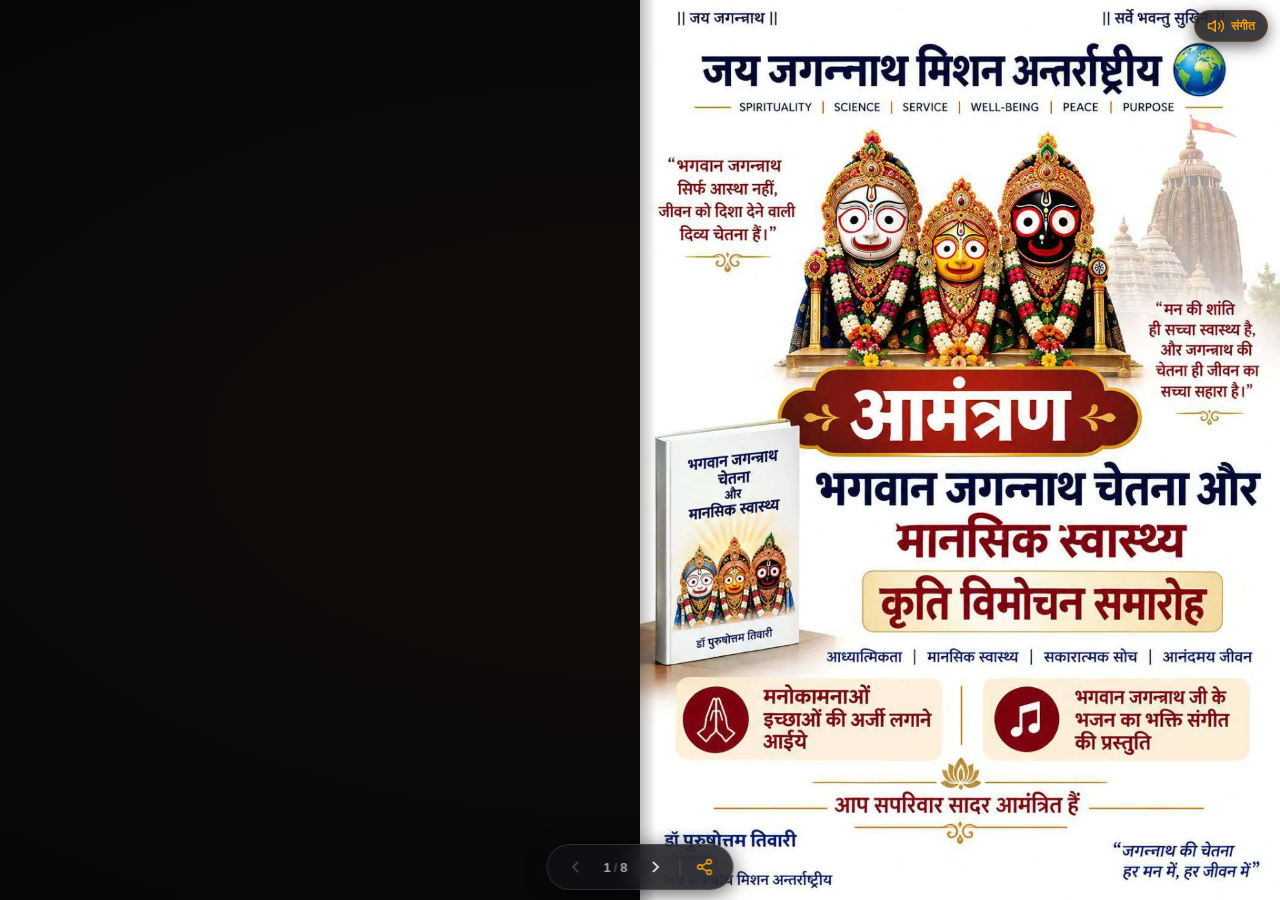
==== index.html @ ec80acf9 "Deploy full screen WhatsApp 3D flipbook with flute audio" ====
<!DOCTYPE html>
<html lang="hi" dir="ltr">
<head>
  <meta charset="UTF-8">
  <meta name="viewport" content="width=device-width, initial-scale=1.0, maximum-scale=1.0, user-scalable=no, viewport-fit=cover">
  <title>जय जगन्नाथ मिशन अन्तर्राष्ट्रीय — डिजिटल विवरणिका</title>
  <meta name="description" content="भगवान जगन्नाथ चेतना और मानसिक स्वास्थ्य — भव्य आमंत्रण एवं कृति विमोचन समारोह। 3D डिजिटल विवरणिका।">
  <link rel="canonical" href="https://borntoflyrjbc.github.io/jagannath-brochure/">

  <!-- Open Graph / WhatsApp / Facebook Preview -->
  <meta property="og:type" content="website">
  <meta property="og:site_name" content="जय जगन्नाथ मिशन अन्तर्राष्ट्रीय">
  <meta property="og:title" content="जय जगन्नाथ मिशन अन्तर्राष्ट्रीय — डिजिटल विवरणिका">
  <meta property="og:description" content="भगवान जगन्नाथ चेतना और मानसिक स्वास्थ्य — भव्य आमंत्रण एवं कृति विमोचन समारोह। 3D डिजिटल विवरणिका।">
  <meta property="og:url" content="https://borntoflyrjbc.github.io/jagannath-brochure/">
  <meta property="og:image" content="https://borntoflyrjbc.github.io/jagannath-brochure/assets/og-preview.jpg">
  <meta property="og:image:secure_url" content="https://borntoflyrjbc.github.io/jagannath-brochure/assets/og-preview.jpg">
  <meta property="og:image:type" content="image/jpeg">
  <meta property="og:image:width" content="1200">
  <meta property="og:image:height" content="630">
  <meta property="og:image:alt" content="जय जगन्नाथ मिशन आमंत्रण विवरणिका मुखपृष्ठ">

  <!-- Twitter Card -->
  <meta name="twitter:card" content="summary_large_image">
  <meta name="twitter:title" content="जय जगन्नाथ मिशन अन्तर्राष्ट्रीय — डिजिटल विवरणिका">
  <meta name="twitter:description" content="भगवान जगन्नाथ चेतना और मानसिक स्वास्थ्य — भव्य आमंत्रण एवं कृति विमोचन समारोह। 3D डिजिटल विवरणिका।">
  <meta name="twitter:image" content="https://borntoflyrjbc.github.io/jagannath-brochure/assets/og-preview.jpg">

  <!-- Theme & PWA -->
  <meta name="theme-color" content="#070709">
  <meta name="apple-mobile-web-app-status-bar-style" content="black-translucent">
  <link rel="icon" type="image/svg+xml" href="favicon.svg">
  <link rel="manifest" href="site.webmanifest">

  <!-- Critical Preload Page 1 -->
  <link rel="preload" as="image" href="assets/pages/mobile/page-1.webp">

  <!-- Inline Critical CSS -->
  <style>
    :root {
      --bg: #070709;
      --accent: #D97706;
      --app-height: 100dvh;
    }
    html, body {
      margin: 0; padding: 0;
      width: 100%; height: 100%;
      height: var(--app-height, 100vh);
      background: var(--bg);
      color: #FFF;
      font-family: -apple-system, BlinkMacSystemFont, 'Segoe UI', Roboto, sans-serif;
      overflow: hidden;
      position: fixed; inset: 0;
      -webkit-tap-highlight-color: transparent;
      user-select: none;
    }
    #preloader {
      position: fixed; inset: 0; z-index: 9999;
      background: var(--bg);
      display: flex; flex-direction: column;
      align-items: center; justify-content: center;
      transition: opacity 0.25s ease, visibility 0.25s;
    }
    #preloader.hidden { opacity: 0; visibility: hidden; pointer-events: none; }
    .loader-dot {
      width: 12px; height: 12px; border-radius: 50%;
      background: var(--accent);
      box-shadow: 0 0 15px var(--accent);
      animation: pulse 1s infinite alternate;
    }
    .loader-txt { margin-top: 12px; font-size: 12px; color: rgba(255,255,255,0.7); letter-spacing: 0.5px; }
    @keyframes pulse { from { transform: scale(0.8); opacity: 0.5; } to { transform: scale(1.3); opacity: 1; } }
  </style>

  <link rel="stylesheet" href="vendor/page-flip.css">
  <link rel="stylesheet" href="style.css">

  <script src="vendor/page-flip.browser.min.js" defer></script>
  <script src="config.js" defer></script>
  <script src="script.js" defer></script>
</head>
<body>
  <!-- Instant Preloader -->
  <div id="preloader">
    <div class="loader-dot"></div>
    <div class="loader-txt">जय जगन्नाथ...</div>
  </div>

  <!-- Background Ambience -->
  <div class="ambient-stage" aria-hidden="true"></div>

  <!-- Background Flute Music (35s Peaceful Loop) -->
  <audio id="bg-audio" src="assets/audio/flute-bgm.mp3" preload="auto" loop></audio>

  <!-- Top Floating Sound Toggle -->
  <button type="button" class="sound-toggle-btn" id="btn-sound" aria-label="बांसुरी संगीत चालू/बंद करें" title="बांसुरी संगीत">
    <svg class="icon-sound-on" width="18" height="18" viewBox="0 0 24 24" fill="none" stroke="currentColor" stroke-width="2" stroke-linecap="round" stroke-linejoin="round">
      <polygon points="11 5 6 9 2 9 2 15 6 15 11 19 11 5"></polygon>
      <path d="M15.54 8.46a5 5 0 0 1 0 7.07"></path>
      <path d="M19.07 4.93a10 10 0 0 1 0 14.14"></path>
    </svg>
    <svg class="icon-sound-off" width="18" height="18" viewBox="0 0 24 24" fill="none" stroke="currentColor" stroke-width="2" stroke-linecap="round" stroke-linejoin="round" style="display:none;">
      <polygon points="11 5 6 9 2 9 2 15 6 15 11 19 11 5"></polygon>
      <line x1="23" y1="9" x2="17" y2="15"></line>
      <line x1="17" y1="9" x2="23" y2="15"></line>
    </svg>
    <span class="sound-label">संगीत</span>
  </button>

  <!-- Full Screen Viewport & Book Stage -->
  <main class="viewport-stage" id="viewport-stage">
    <div class="zoom-wrapper" id="zoom-wrapper">
      <div class="book-stage" id="book-stage">
        <!-- StPageFlip Root -->
        <div class="book" id="book"></div>

        <!-- Touch / Click Tap Zones -->
        <div class="tap-zone tap-left" id="tap-prev" aria-label="पिछला पृष्ठ"></div>
        <div class="tap-zone tap-right" id="tap-next" aria-label="अगला पृष्ठ"></div>
      </div>
    </div>
  </main>

  <!-- Minimal Floating Bottom Navigation Pill -->
  <nav class="toolbar" id="toolbar" aria-label="नेविगेशन">
    <button type="button" class="tb-btn" id="btn-prev" aria-label="पिछला पृष्ठ" disabled>
      <svg width="20" height="20" viewBox="0 0 24 24" fill="none" stroke="currentColor" stroke-width="2"><polyline points="15 18 9 12 15 6"></polyline></svg>
    </button>

    <div class="page-counter" id="page-counter">
      <span id="counter-current">1</span>
      <span style="opacity:0.4;">/</span>
      <span id="counter-total">8</span>
    </div>

    <button type="button" class="tb-btn" id="btn-next" aria-label="अगला पृष्ठ">
      <svg width="20" height="20" viewBox="0 0 24 24" fill="none" stroke="currentColor" stroke-width="2"><polyline points="9 18 15 12 9 6"></polyline></svg>
    </button>

    <div class="tb-divider" aria-hidden="true"></div>

    <button type="button" class="tb-btn tb-btn--share" id="btn-share" aria-label="शेयर करें">
      <svg width="18" height="18" viewBox="0 0 24 24" fill="none" stroke="currentColor" stroke-width="2"><circle cx="18" cy="5" r="3"></circle><circle cx="6" cy="12" r="3"></circle><circle cx="18" cy="19" r="3"></circle><line x1="8.59" y1="13.51" x2="15.42" y2="17.49"></line><line x1="15.41" y1="6.51" x2="8.59" y2="10.49"></line></svg>
    </button>
  </nav>

  <!-- Share Sheet Modal -->
  <div class="share-modal" id="share-modal" aria-hidden="true">
    <div class="share-backdrop" id="share-backdrop"></div>
    <div class="share-card">
      <div class="share-card-header">
        <h2>विवरणिका शेयर करें</h2>
        <button type="button" class="share-close-btn" id="share-close-btn" aria-label="बंद करें">
          <svg width="18" height="18" viewBox="0 0 24 24" fill="none" stroke="currentColor" stroke-width="2"><line x1="18" y1="6" x2="6" y2="18"></line><line x1="6" y1="6" x2="18" y2="18"></line></svg>
        </button>
      </div>
      <div class="share-options">
        <a href="#" class="share-option-btn share-wa" id="share-whatsapp" target="_blank" rel="noopener">
          <svg width="22" height="22" viewBox="0 0 24 24" fill="none" stroke="currentColor" stroke-width="2"><path d="M21 11.5a8.38 8.38 0 0 1-.9 3.8 8.5 8.5 0 0 1-7.6 4.7 8.38 8.38 0 0 1-3.8-.9L3 21l1.9-5.7a8.38 8.38 0 0 1-.9-3.8 8.5 8.5 0 0 1 4.7-7.6 8.38 8.38 0 0 1 3.8-.9h.5a8.48 8.48 0 0 1 8 8v.5z"></path></svg>
          <span>WhatsApp पर शेयर करें</span>
        </a>
        <button type="button" class="share-option-btn share-copy" id="share-copy-btn">
          <svg width="18" height="18" viewBox="0 0 24 24" fill="none" stroke="currentColor" stroke-width="2"><rect x="9" y="9" width="13" height="13" rx="2" ry="2"></rect><path d="M5 15H4a2 2 0 0 1-2-2V4a2 2 0 0 1 2-2h9a2 2 0 0 1 2 2v1"></path></svg>
          <span>लिंक कॉपी करें</span>
        </button>
      </div>
    </div>
  </div>

  <div class="toast" id="toast" role="status" aria-live="polite">लिंक कॉपी हो गया</div>
</body>
</html>
---- vendor/page-flip.css ----
.stf__parent {
  position: relative;
  display: block;
  box-sizing: border-box;
  transform: translateZ(0);

  -ms-touch-action: pan-y;
  touch-action: pan-y;
}

.sft__wrapper {
  position: relative;
  width: 100%;
  box-sizing: border-box;
}

.stf__parent canvas {
  position: absolute;
  width: 100%;
  height: 100%;
  left: 0;
  top: 0;
}

.stf__block {
  position: absolute;
  width: 100%;
  height: 100%;
  box-sizing: border-box;
  perspective: 2000px;
}

.stf__item {
  display: none;
  position: absolute;
  transform-style: preserve-3d;
}

.stf__outerShadow {
  position: absolute;
  left: 0;
  top: 0;
}

.stf__innerShadow {
  position: absolute;
  left: 0;
  top: 0;
}

.stf__hardShadow {
  position: absolute;
  left: 0;
  top: 0;
}

.stf__hardInnerShadow {
  position: absolute;
  left: 0;
  top: 0;
}
---- style.css ----
/* ==========================================================================
   FULL-SCREEN 3D FLIPBOOK (WHATSAPP-FIRST • WITH AMBIENT FLUTE MUSIC)
   Maximum screen real estate • Zero clutter • Instant load
   ========================================================================== */

:root {
  --bg-color: #070709;
  --accent-color: #D97706;
  --accent-hover: #F59E0B;
  --text-primary: #FFFFFF;
  --text-muted: rgba(255, 255, 255, 0.65);
  --ease-cinematic: cubic-bezier(0.22, 1, 0.36, 1);
  --app-height: 100dvh;
}

*, *::before, *::after {
  box-sizing: border-box;
}

html, body {
  margin: 0;
  padding: 0;
  width: 100%;
  height: 100%;
  height: var(--app-height, 100vh);
  background-color: var(--bg-color);
  color: var(--text-primary);
  font-family: -apple-system, BlinkMacSystemFont, 'Segoe UI', Roboto, sans-serif;
  overflow: hidden;
  position: fixed;
  inset: 0;
  -webkit-tap-highlight-color: transparent;
  user-select: none;
  -webkit-user-select: none;
}

/* Ambient Background Radial Glow */
.ambient-stage {
  position: fixed;
  inset: 0;
  pointer-events: none;
  z-index: 1;
  background: radial-gradient(ellipse 80% 60% at 50% 50%, rgba(217, 119, 6, 0.05) 0%, #070709 100%);
}

/* Floating Sound Toggle Button (Top Right) */
.sound-toggle-btn {
  position: fixed;
  top: 12px;
  top: calc(10px + env(safe-area-inset-top));
  right: 14px;
  right: calc(12px + env(safe-area-inset-right));
  z-index: 80;
  display: inline-flex;
  align-items: center;
  gap: 6px;
  padding: 6px 12px;
  background: rgba(18, 18, 22, 0.82);
  border: 1px solid rgba(217, 119, 6, 0.35);
  border-radius: 20px;
  color: var(--accent-hover);
  font-size: 12px;
  font-weight: 600;
  cursor: pointer;
  box-shadow: 0 4px 16px rgba(0, 0, 0, 0.6);
  backdrop-filter: blur(12px);
  -webkit-backdrop-filter: blur(12px);
  transition: all 0.2s ease;
}

.sound-toggle-btn.playing {
  border-color: var(--accent-color);
  box-shadow: 0 0 12px rgba(217, 119, 6, 0.3);
  animation: gentleGlow 2.5s infinite alternate ease-in-out;
}

.sound-toggle-btn.muted {
  color: var(--text-muted);
  border-color: rgba(255, 255, 255, 0.12);
  animation: none;
}

@keyframes gentleGlow {
  from { box-shadow: 0 0 4px rgba(217, 119, 6, 0.1); }
  to { box-shadow: 0 0 14px rgba(217, 119, 6, 0.35); }
}

/* Full Viewport Container */
.viewport-stage {
  position: relative;
  width: 100%;
  height: 100%;
  height: var(--app-height, 100vh);
  display: flex;
  align-items: center;
  justify-content: center;
  z-index: 10;
  overflow: hidden;
  padding: 0;
}

/* Zoom Wrapper */
.zoom-wrapper {
  position: relative;
  width: 100%;
  height: 100%;
  display: flex;
  align-items: center;
  justify-content: center;
  transform-origin: center center;
  transition: transform 200ms var(--ease-cinematic);
}

.zoom-wrapper.panning {
  cursor: grabbing;
  transition: none;
}

/* Book Stage — Maximum Viewport Utilization */
.book-stage {
  position: relative;
  display: flex;
  align-items: center;
  justify-content: center;
  width: 100vw;
  height: 96%;
  height: calc(var(--app-height, 100vh) - 12px);
  max-width: 1300px;
  opacity: 0;
  transform: scale(0.98);
  transition: opacity 0.35s var(--ease-cinematic), transform 0.35s var(--ease-cinematic);
}

.book-stage.ready {
  opacity: 1;
  transform: scale(1);
}

/* StPageFlip Elements */
.book {
  position: relative;
  z-index: 10;
  margin: 0 auto;
}

.page {
  position: relative;
  background-color: #0E0E12;
  overflow: hidden;
}

.page img {
  display: block;
  width: 100%;
  height: 100%;
  object-fit: contain;
  pointer-events: none;
  background-color: #FFFFFF;
}

/* Page gutter shadow on spreads */
.page:nth-child(even)::after {
  content: '';
  position: absolute;
  top: 0;
  bottom: 0;
  right: 0;
  width: 16px;
  background: linear-gradient(to left, rgba(0, 0, 0, 0.25) 0%, transparent 100%);
  pointer-events: none;
}

.page:nth-child(odd)::after {
  content: '';
  position: absolute;
  top: 0;
  bottom: 0;
  left: 0;
  width: 16px;
  background: linear-gradient(to right, rgba(0, 0, 0, 0.25) 0%, transparent 100%);
  pointer-events: none;
}

/* Tap Zones — Left/Right touch area */
.tap-zone {
  position: absolute;
  top: 0;
  bottom: 0;
  width: 32%;
  z-index: 15;
  cursor: pointer;
  -webkit-tap-highlight-color: transparent;
}

.tap-left { left: 0; }
.tap-right { right: 0; }

/* Ultra-Compact Bottom Floating Navigation Pill */
.toolbar {
  position: fixed;
  bottom: 12px;
  bottom: calc(10px + env(safe-area-inset-bottom));
  left: 50%;
  transform: translateX(-50%);
  z-index: 70;
  display: flex;
  align-items: center;
  gap: 4px;
  padding: 4px 10px;
  background: rgba(18, 18, 22, 0.82);
  border: 1px solid rgba(255, 255, 255, 0.12);
  border-radius: 30px;
  box-shadow: 0 4px 20px rgba(0, 0, 0, 0.6);
  backdrop-filter: blur(12px);
  -webkit-backdrop-filter: blur(12px);
  pointer-events: auto;
  transition: opacity 0.3s ease, transform 0.3s ease;
}

.tb-btn {
  display: inline-flex;
  align-items: center;
  justify-content: center;
  width: 36px;
  height: 36px;
  padding: 0;
  background: transparent;
  border: none;
  border-radius: 50%;
  color: var(--text-primary);
  cursor: pointer;
  transition: background 0.15s ease;
}

.tb-btn:hover:not(:disabled) {
  background: rgba(255, 255, 255, 0.12);
  color: var(--accent-hover);
}

.tb-btn:disabled {
  opacity: 0.25;
  cursor: not-allowed;
}

.tb-btn--share {
  color: var(--accent-hover);
}

.page-counter {
  display: inline-flex;
  align-items: center;
  justify-content: center;
  gap: 3px;
  padding: 0 6px;
  font-variant-numeric: tabular-nums;
  font-size: 13px;
  font-weight: 600;
  color: var(--text-muted);
}

.tb-divider {
  width: 1px;
  height: 16px;
  background: rgba(255, 255, 255, 0.15);
  margin: 0 2px;
}

/* Share Modal Sheet */
.share-modal {
  position: fixed;
  inset: 0;
  z-index: 100;
  display: flex;
  align-items: flex-end;
  justify-content: center;
  opacity: 0;
  visibility: hidden;
  transition: opacity 0.25s ease, visibility 0.25s ease;
}

.share-modal.active {
  opacity: 1;
  visibility: visible;
}

.share-backdrop {
  position: absolute;
  inset: 0;
  background: rgba(0, 0, 0, 0.75);
}

.share-card {
  position: relative;
  width: 100%;
  max-width: 400px;
  background: #18181E;
  border-top-left-radius: 20px;
  border-top-right-radius: 20px;
  padding: 20px 18px calc(20px + env(safe-area-inset-bottom));
  z-index: 10;
}

.share-card-header {
  display: flex;
  align-items: center;
  justify-content: space-between;
  margin-bottom: 16px;
}

.share-card-header h2 {
  margin: 0;
  font-size: 16px;
  color: #FFFFFF;
}

.share-close-btn {
  background: transparent;
  border: none;
  color: var(--text-muted);
  cursor: pointer;
  padding: 4px;
}

.share-options {
  display: flex;
  flex-direction: column;
  gap: 10px;
}

.share-option-btn {
  display: flex;
  align-items: center;
  gap: 12px;
  width: 100%;
  padding: 12px 16px;
  border-radius: 12px;
  border: none;
  font-size: 14px;
  font-weight: 600;
  text-decoration: none;
  cursor: pointer;
}

.share-wa {
  background: #25D366;
  color: #FFFFFF;
}

.share-copy {
  background: #282834;
  color: #FFFFFF;
}

/* Toast */
.toast {
  position: fixed;
  bottom: 60px;
  left: 50%;
  transform: translateX(-50%);
  z-index: 120;
  background: #22222C;
  border: 1px solid var(--accent-color);
  color: #FFFFFF;
  padding: 8px 18px;
  border-radius: 24px;
  font-size: 13px;
  opacity: 0;
  visibility: hidden;
  transition: opacity 0.25s ease;
  pointer-events: none;
}

.toast.show {
  opacity: 1;
  visibility: visible;
}

/* Mobile Portrait (< 768px): Maximum Immersion */
@media (max-width: 767px) {
  .book-stage {
    width: 98vw;
    height: 95%;
    height: calc(var(--app-height, 100vh) - 12px);
  }
}
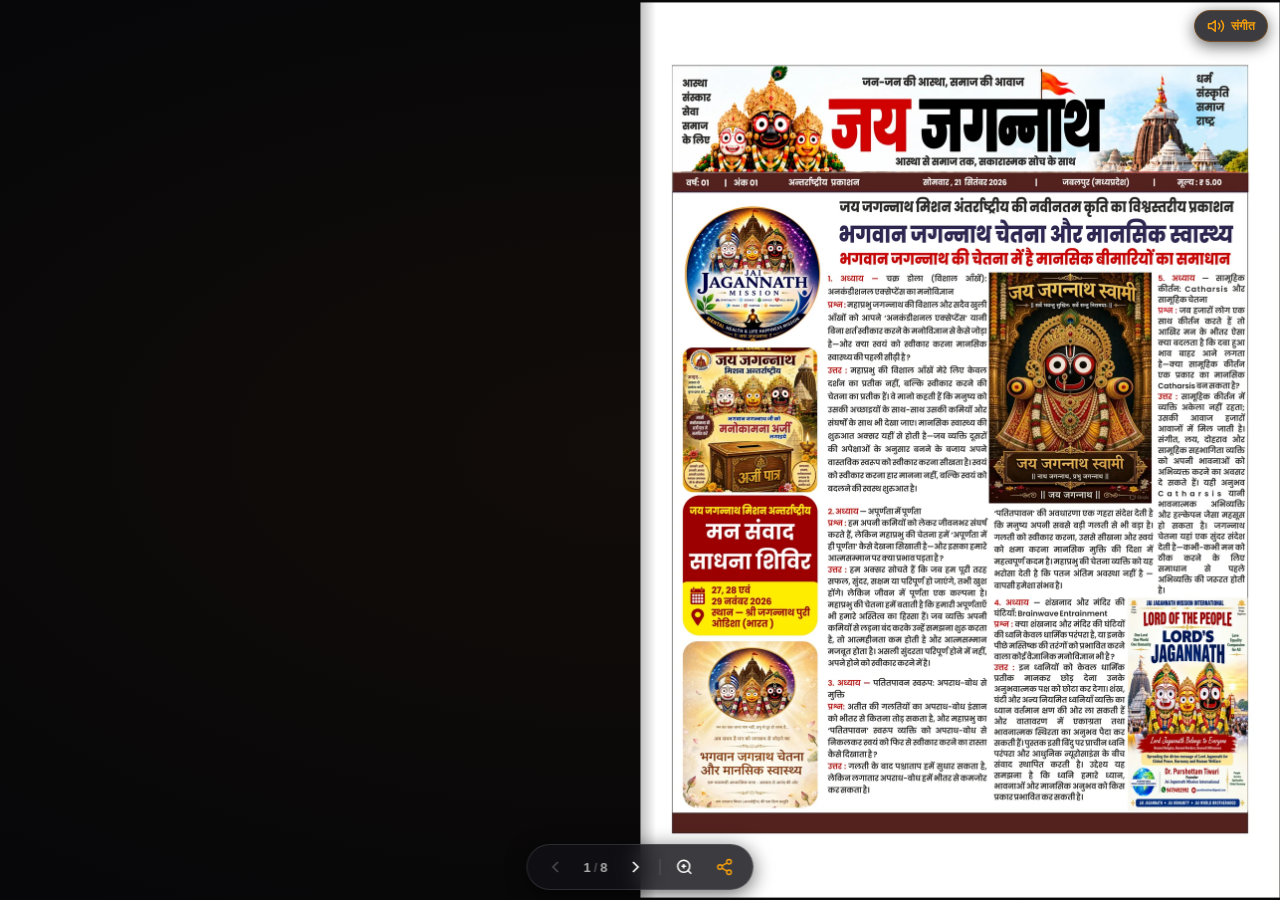
==== commit e3db1599: "Publish new 3D flipbook e-paper edition with optimized dual-res WebP and zoom" ====
--- a/index.html
+++ b/index.html
@@ -3,28 +3,28 @@
 <head>
   <meta charset="UTF-8">
   <meta name="viewport" content="width=device-width, initial-scale=1.0, maximum-scale=1.0, user-scalable=no, viewport-fit=cover">
-  <title>जय जगन्नाथ मिशन अन्तर्राष्ट्रीय — डिजिटल विवरणिका</title>
-  <meta name="description" content="भगवान जगन्नाथ चेतना और मानसिक स्वास्थ्य — भव्य आमंत्रण एवं कृति विमोचन समारोह। 3D डिजिटल विवरणिका।">
-  <link rel="canonical" href="https://borntoflyrjbc.github.io/jagannath-brochure/">
+  <title>जय जगन्नाथ ई-समाचार पत्र — विशेष डिजिटल संस्करण (वर्ष 01, अंक 01)</title>
+  <meta name="description" content="भगवान जगन्नाथ चेतना और मानसिक स्वास्थ्य — जन-जन की आस्था, समाज की आवाज। 3D डिजिटल ई-समाचार पत्र एवं विवरणिका।">
+  <link rel="canonical" href="https://jaijagannathmisiion.dpdns.org/">
 
   <!-- Open Graph / WhatsApp / Facebook Preview -->
   <meta property="og:type" content="website">
   <meta property="og:site_name" content="जय जगन्नाथ मिशन अन्तर्राष्ट्रीय">
-  <meta property="og:title" content="जय जगन्नाथ मिशन अन्तर्राष्ट्रीय — डिजिटल विवरणिका">
-  <meta property="og:description" content="भगवान जगन्नाथ चेतना और मानसिक स्वास्थ्य — भव्य आमंत्रण एवं कृति विमोचन समारोह। 3D डिजिटल विवरणिका।">
-  <meta property="og:url" content="https://borntoflyrjbc.github.io/jagannath-brochure/">
-  <meta property="og:image" content="https://borntoflyrjbc.github.io/jagannath-brochure/assets/og-preview.jpg">
-  <meta property="og:image:secure_url" content="https://borntoflyrjbc.github.io/jagannath-brochure/assets/og-preview.jpg">
+  <meta property="og:title" content="जय जगन्नाथ ई-समाचार पत्र — विशेष 3D डिजिटल संस्करण (वर्ष 01, अंक 01)">
+  <meta property="og:description" content="भगवान जगन्नाथ चेतना और मानसिक स्वास्थ्य — जन-जन की आस्था, समाज की आवाज। 3D डिजिटल ई-समाचार पत्र एवं विवरणिका।">
+  <meta property="og:url" content="https://jaijagannathmisiion.dpdns.org/">
+  <meta property="og:image" content="https://jaijagannathmisiion.dpdns.org/assets/og-preview.jpg?v=5">
+  <meta property="og:image:secure_url" content="https://jaijagannathmisiion.dpdns.org/assets/og-preview.jpg?v=5">
   <meta property="og:image:type" content="image/jpeg">
   <meta property="og:image:width" content="1200">
-  <meta property="og:image:height" content="630">
-  <meta property="og:image:alt" content="जय जगन्नाथ मिशन आमंत्रण विवरणिका मुखपृष्ठ">
+  <meta property="og:image:height" content="675">
+  <meta property="og:image:alt" content="जय जगन्नाथ ई-समाचार पत्र — 3D डिजिटल संस्करण">
 
   <!-- Twitter Card -->
   <meta name="twitter:card" content="summary_large_image">
-  <meta name="twitter:title" content="जय जगन्नाथ मिशन अन्तर्राष्ट्रीय — डिजिटल विवरणिका">
-  <meta name="twitter:description" content="भगवान जगन्नाथ चेतना और मानसिक स्वास्थ्य — भव्य आमंत्रण एवं कृति विमोचन समारोह। 3D डिजिटल विवरणिका।">
-  <meta name="twitter:image" content="https://borntoflyrjbc.github.io/jagannath-brochure/assets/og-preview.jpg">
+  <meta name="twitter:title" content="जय जगन्नाथ ई-समाचार पत्र — विशेष 3D डिजिटल संस्करण (वर्ष 01, अंक 01)">
+  <meta name="twitter:description" content="भगवान जगन्नाथ चेतना और मानसिक स्वास्थ्य — जन-जन की आस्था, समाज की आवाज। 3D डिजिटल ई-समाचार पत्र एवं विवरणिका।">
+  <meta name="twitter:image" content="https://jaijagannathmisiion.dpdns.org/assets/og-preview.jpg?v=5">
 
   <!-- Theme & PWA -->
   <meta name="theme-color" content="#070709">
@@ -68,7 +68,7 @@
       box-shadow: 0 0 15px var(--accent);
       animation: pulse 1s infinite alternate;
     }
-    .loader-txt { margin-top: 12px; font-size: 12px; color: rgba(255,255,255,0.7); letter-spacing: 0.5px; }
+    .loader-txt { margin-top: 12px; font-size: 13px; color: rgba(255,255,255,0.75); letter-spacing: 0.5px; }
     @keyframes pulse { from { transform: scale(0.8); opacity: 0.5; } to { transform: scale(1.3); opacity: 1; } }
   </style>
 
@@ -123,23 +123,29 @@
 
   <!-- Minimal Floating Bottom Navigation Pill -->
   <nav class="toolbar" id="toolbar" aria-label="नेविगेशन">
-    <button type="button" class="tb-btn" id="btn-prev" aria-label="पिछला पृष्ठ" disabled>
+    <button type="button" class="tb-btn" id="btn-prev" aria-label="पिछला पृष्ठ" disabled title="पिछला पृष्ठ">
       <svg width="20" height="20" viewBox="0 0 24 24" fill="none" stroke="currentColor" stroke-width="2"><polyline points="15 18 9 12 15 6"></polyline></svg>
     </button>
 
-    <div class="page-counter" id="page-counter">
+    <div class="page-counter" id="page-counter" title="पृष्ठ संख्या">
       <span id="counter-current">1</span>
       <span style="opacity:0.4;">/</span>
       <span id="counter-total">8</span>
     </div>
 
-    <button type="button" class="tb-btn" id="btn-next" aria-label="अगला पृष्ठ">
+    <button type="button" class="tb-btn" id="btn-next" aria-label="अगला पृष्ठ" title="अगला पृष्ठ">
       <svg width="20" height="20" viewBox="0 0 24 24" fill="none" stroke="currentColor" stroke-width="2"><polyline points="9 18 15 12 9 6"></polyline></svg>
     </button>
 
     <div class="tb-divider" aria-hidden="true"></div>
 
-    <button type="button" class="tb-btn tb-btn--share" id="btn-share" aria-label="शेयर करें">
+    <!-- Zoom In / Out Toggle Button -->
+    <button type="button" class="tb-btn" id="btn-zoom" aria-label="ज़ूम करें" title="ज़ूम / विस्तार (Double Tap)">
+      <svg id="icon-zoom-in" width="18" height="18" viewBox="0 0 24 24" fill="none" stroke="currentColor" stroke-width="2"><circle cx="11" cy="11" r="8"></circle><line x1="21" y1="21" x2="16.65" y2="16.65"></line><line x1="11" y1="8" x2="11" y2="14"></line><line x1="8" y1="11" x2="14" y2="11"></line></svg>
+      <svg id="icon-zoom-out" width="18" height="18" viewBox="0 0 24 24" fill="none" stroke="currentColor" stroke-width="2" style="display:none;"><circle cx="11" cy="11" r="8"></circle><line x1="21" y1="21" x2="16.65" y2="16.65"></line><line x1="8" y1="11" x2="14" y2="11"></line></svg>
+    </button>
+
+    <button type="button" class="tb-btn tb-btn--share" id="btn-share" aria-label="शेयर करें" title="शेयर करें">
       <svg width="18" height="18" viewBox="0 0 24 24" fill="none" stroke="currentColor" stroke-width="2"><circle cx="18" cy="5" r="3"></circle><circle cx="6" cy="12" r="3"></circle><circle cx="18" cy="19" r="3"></circle><line x1="8.59" y1="13.51" x2="15.42" y2="17.49"></line><line x1="15.41" y1="6.51" x2="8.59" y2="10.49"></line></svg>
     </button>
   </nav>
@@ -149,7 +155,7 @@
     <div class="share-backdrop" id="share-backdrop"></div>
     <div class="share-card">
       <div class="share-card-header">
-        <h2>विवरणिका शेयर करें</h2>
+        <h2>ई-समाचार पत्र शेयर करें</h2>
         <button type="button" class="share-close-btn" id="share-close-btn" aria-label="बंद करें">
           <svg width="18" height="18" viewBox="0 0 24 24" fill="none" stroke="currentColor" stroke-width="2"><line x1="18" y1="6" x2="6" y2="18"></line><line x1="6" y1="6" x2="18" y2="18"></line></svg>
         </button>
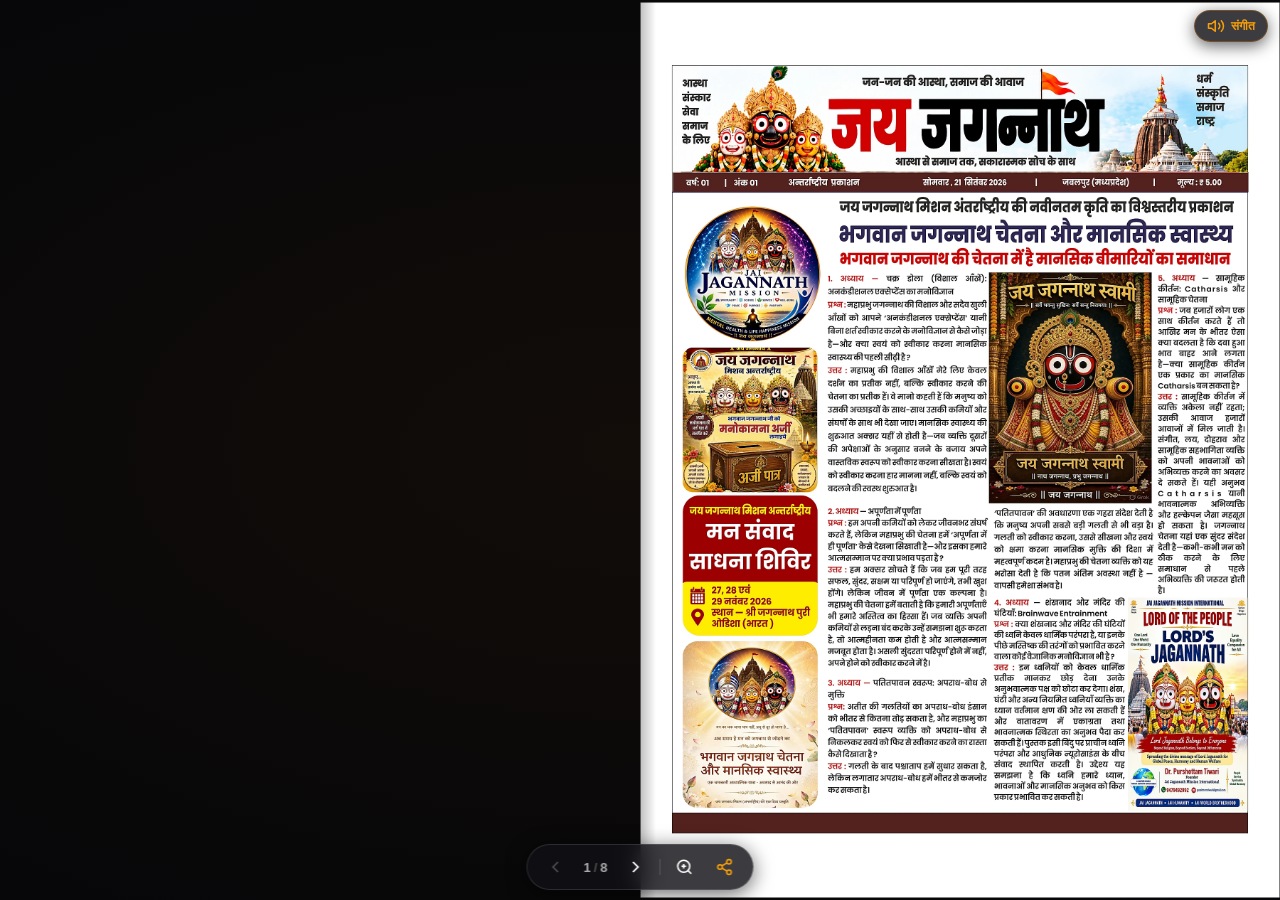
==== commit dd27c2c0: "Update WhatsApp thumbnail to Page 3 (03.jpg.jpeg) and upgrade to ultra-sharp senior-friendly readabi" ====
--- a/index.html
+++ b/index.html
@@ -13,18 +13,18 @@
   <meta property="og:title" content="जय जगन्नाथ ई-समाचार पत्र — विशेष 3D डिजिटल संस्करण (वर्ष 01, अंक 01)">
   <meta property="og:description" content="भगवान जगन्नाथ चेतना और मानसिक स्वास्थ्य — जन-जन की आस्था, समाज की आवाज। 3D डिजिटल ई-समाचार पत्र एवं विवरणिका।">
   <meta property="og:url" content="https://jaijagannathmisiion.dpdns.org/">
-  <meta property="og:image" content="https://jaijagannathmisiion.dpdns.org/assets/og-preview.jpg?v=5">
-  <meta property="og:image:secure_url" content="https://jaijagannathmisiion.dpdns.org/assets/og-preview.jpg?v=5">
+  <meta property="og:image" content="https://jaijagannathmisiion.dpdns.org/assets/og-preview.jpg?v=p3_edition_20261006_2025">
+  <meta property="og:image:secure_url" content="https://jaijagannathmisiion.dpdns.org/assets/og-preview.jpg?v=p3_edition_20261006_2025">
   <meta property="og:image:type" content="image/jpeg">
   <meta property="og:image:width" content="1200">
   <meta property="og:image:height" content="675">
-  <meta property="og:image:alt" content="जय जगन्नाथ ई-समाचार पत्र — 3D डिजिटल संस्करण">
+  <meta property="og:image:alt" content="महाप्रभु का महाअभियान — जय जगन्नाथ ई-समाचार पत्र 3D">
 
   <!-- Twitter Card -->
   <meta name="twitter:card" content="summary_large_image">
   <meta name="twitter:title" content="जय जगन्नाथ ई-समाचार पत्र — विशेष 3D डिजिटल संस्करण (वर्ष 01, अंक 01)">
   <meta name="twitter:description" content="भगवान जगन्नाथ चेतना और मानसिक स्वास्थ्य — जन-जन की आस्था, समाज की आवाज। 3D डिजिटल ई-समाचार पत्र एवं विवरणिका।">
-  <meta name="twitter:image" content="https://jaijagannathmisiion.dpdns.org/assets/og-preview.jpg?v=5">
+  <meta name="twitter:image" content="https://jaijagannathmisiion.dpdns.org/assets/og-preview.jpg?v=p3_edition_20261006_2025">
 
   <!-- Theme & PWA -->
   <meta name="theme-color" content="#070709">
@@ -32,8 +32,10 @@
   <link rel="icon" type="image/svg+xml" href="favicon.svg">
   <link rel="manifest" href="site.webmanifest">
 
-  <!-- Critical Preload Page 1 -->
+  <!-- Critical Preload: Pages 1, 2, 3 for Instant Zero-Lag Page Turn -->
   <link rel="preload" as="image" href="assets/pages/mobile/page-1.webp">
+  <link rel="preload" as="image" href="assets/pages/mobile/page-2.webp">
+  <link rel="preload" as="image" href="assets/pages/mobile/page-3.webp">
 
   <!-- Inline Critical CSS -->
   <style>
@@ -63,12 +65,12 @@
     }
     #preloader.hidden { opacity: 0; visibility: hidden; pointer-events: none; }
     .loader-dot {
-      width: 12px; height: 12px; border-radius: 50%;
+      width: 14px; height: 14px; border-radius: 50%;
       background: var(--accent);
-      box-shadow: 0 0 15px var(--accent);
+      box-shadow: 0 0 18px var(--accent);
       animation: pulse 1s infinite alternate;
     }
-    .loader-txt { margin-top: 12px; font-size: 13px; color: rgba(255,255,255,0.75); letter-spacing: 0.5px; }
+    .loader-txt { margin-top: 14px; font-size: 13px; color: rgba(255,255,255,0.8); letter-spacing: 0.5px; }
     @keyframes pulse { from { transform: scale(0.8); opacity: 0.5; } to { transform: scale(1.3); opacity: 1; } }
   </style>
 
